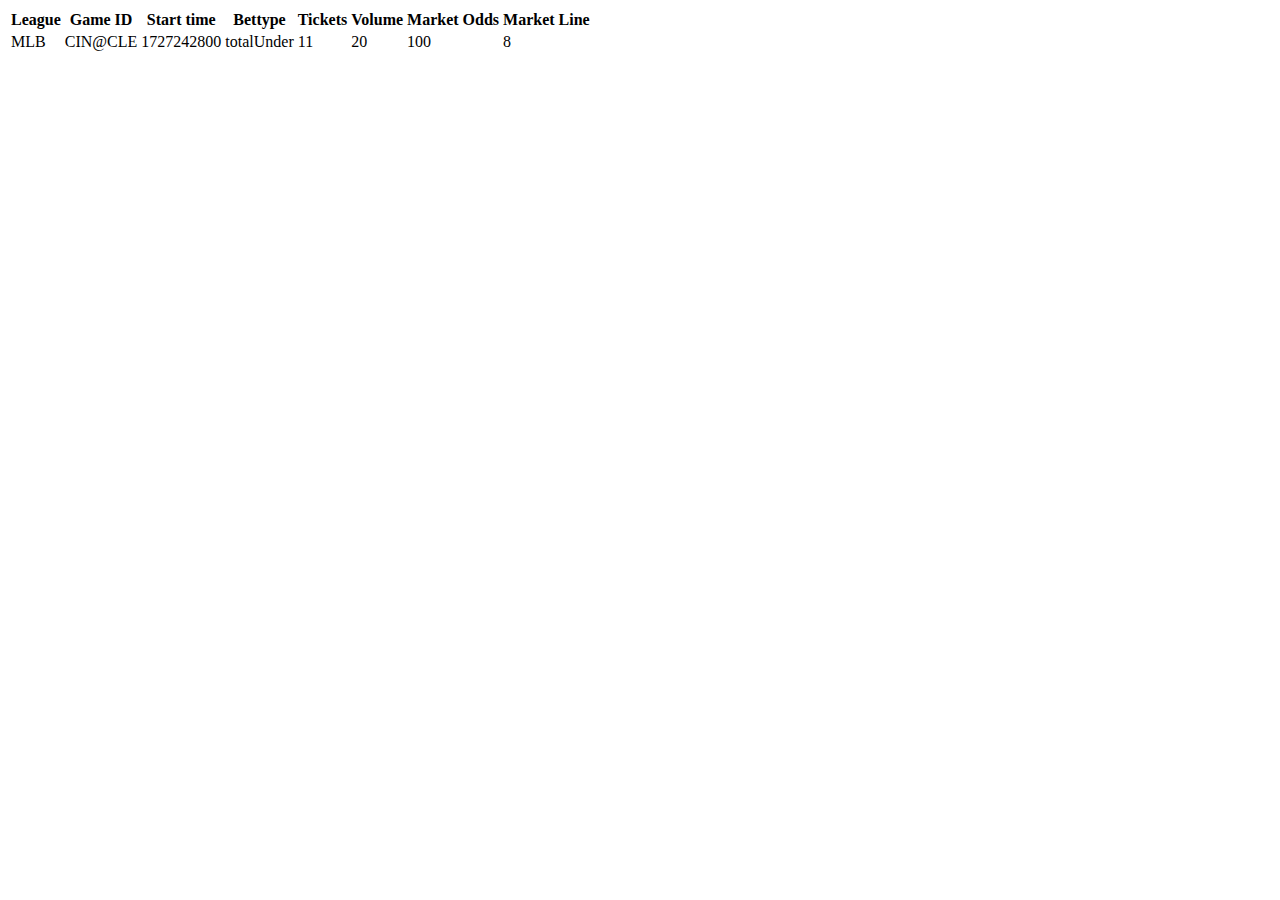
==== dashboard.html @ f774b189 "Create dashboard.html" ====
<html>
  <head>
    <title>Dashboard</title>
    <link rel="stylesheet" href="style.css" />
  </head>
  <body>
    <table>
      <tr>
        <th> League </th>
        <th> Game ID </th>
        <th> Start time </th>
        <th> Bettype </th>
        <th> Tickets </th>
        <th> Volume </th>
        <th> Market Odds </th>
        <th> Market Line </th>
      </tr>
      <tr>
        <td> MLB </td>
        <td> CIN@CLE </td>
        <td> 1727242800 </td>
        <td> totalUnder </td>
        <td> 11 </td>
        <td> 20 </td>
        <td> 100 </td>
        <td> 8 </td>
      </tr>
    </table>
  </body>
</html>
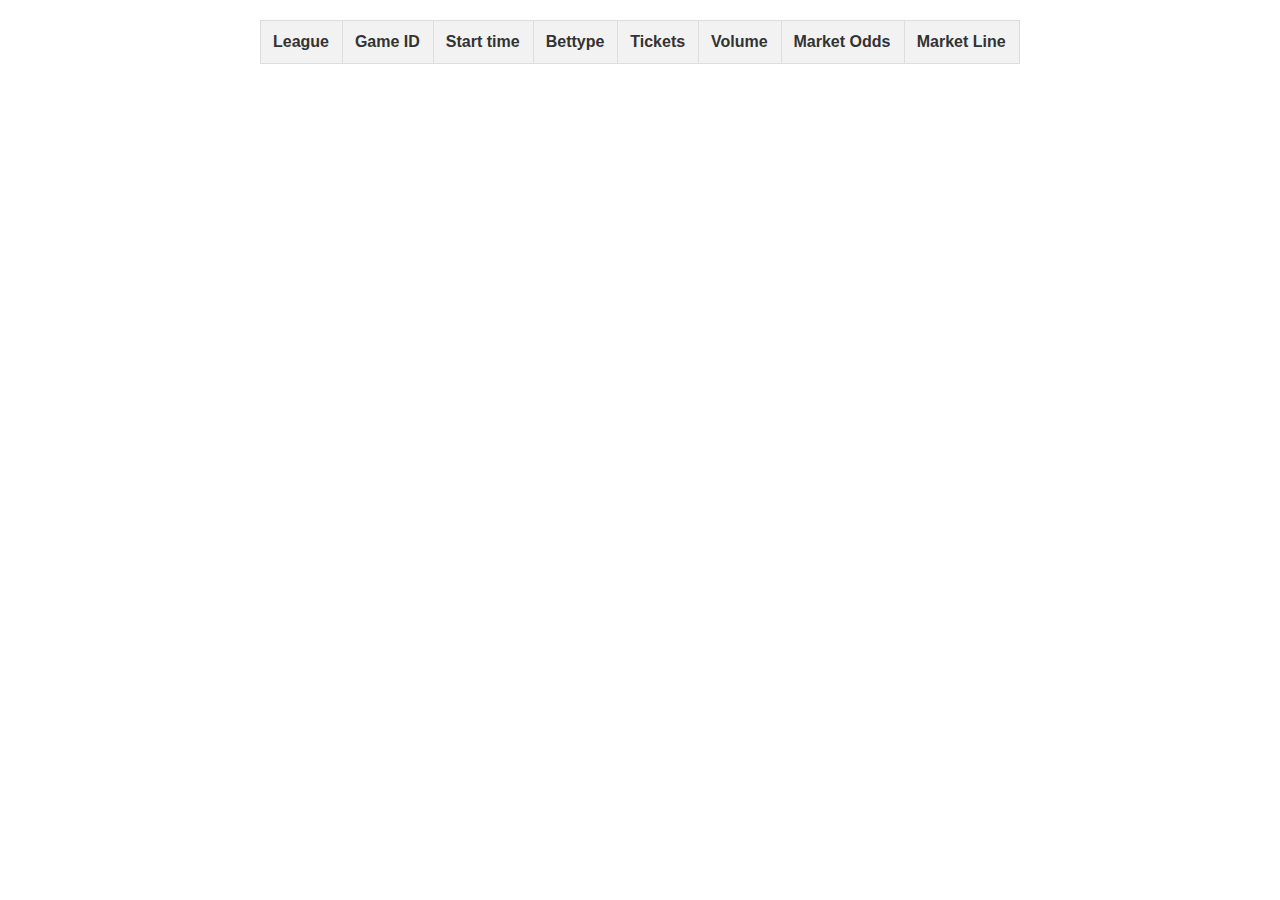
==== commit 483b6fcc: "Update dashboard.html" ====
--- a/dashboard.html
+++ b/dashboard.html
@@ -15,16 +15,37 @@
         <th> Market Odds </th>
         <th> Market Line </th>
       </tr>
-      <tr>
-        <td> MLB </td>
-        <td> CIN@CLE </td>
-        <td> 1727242800 </td>
-        <td> totalUnder </td>
-        <td> 11 </td>
-        <td> 20 </td>
-        <td> 100 </td>
-        <td> 8 </td>
-      </tr>
     </table>
+    <script>
+      var attrs = ["league", "game", "start_time", "bettype", "tickets", "volume", "odds", "line"];
+      /*
+      called when the page is loaded, makes an api call and then populates the dashboard
+      */
+      function populateDashboard(){
+        let tableEl = document.getElementsByTagName("table")[0];
+        //make api call
+        let call = new XMLHttpRequest();
+        call.open("GET", "https://mcw33kmxz2.execute-api.us-west-1.amazonaws.com/dashboardAPI", false);
+        call.send();
+        let resp = JSON.parse(call.responseText);
+        for(let potentialBet of resp){
+          //  make a new row for each potential bet
+          let rowEl = document.createElement("tr");
+          // add appropriate attributes for each row
+          for(let attr of attrs){
+            let cell = document.createElement("td");
+            let val = potentialBet[attr];
+            if(attr == "game"){
+              val = potentialBet[attr].split("|")[0];
+            } else if (attr == "start_time"){
+              val = new Date(potentialBet[attr] * 1000);
+            }
+            cell.innerText = val;
+            rowEl.appendChild(cell);
+          }
+          tableEl.appendChild(rowEl);
+        }
+      }
+    </script>
   </body>
 </html>
--- a/style.css
+++ b/style.css
@@ -0,0 +1,97 @@
+/* Global Styles */
+* {
+  box-sizing: border-box;
+  margin: 0;
+  padding: 0;
+}
+
+body {
+  font-family: Arial, sans-serif;
+  line-height: 1.6;
+  color: #333;
+  max-width: 800px;
+  margin: 0 auto;
+  padding: 20px;
+}
+
+/* Header Styles */
+h1 {
+  text-align: center;
+  color: #2c3e50;
+  margin-bottom: 30px;
+}
+
+/* Navigation Styles */
+nav {
+  text-align: center;
+  margin-bottom: 40px;
+}
+
+nav ul {
+  list-style-type: none;
+  padding: 0;
+}
+
+nav li {
+  display: inline-block;
+  margin-right: 15px;
+}
+
+nav a {
+  color: #3498db;
+  text-decoration: none;
+  transition: color 0.3s ease;
+}
+
+nav a:hover {
+  color: #2980b9;
+}
+
+/* Table Styles */
+table {
+  width: 100%;
+  border-collapse: collapse;
+  margin-bottom: 30px;
+}
+
+th,
+td {
+  border: 1px solid #ddd;
+  padding: 12px;
+  text-align: left;
+}
+
+th {
+  background-color: #f2f2f2;
+  font-weight: bold;
+}
+
+/* Responsive Design */
+@media screen and (max-width: 768px) {
+  /* Adjust table layout for smaller screens */
+  table {
+    display: block;
+    width: 100%;
+  }
+
+  th,
+  td {
+    border: none;
+    border-bottom: 1px solid #ddd;
+    display: block;
+  }
+
+  td {
+    border-left: none;
+    position: relative;
+  }
+
+  td:before {
+    content: attr(data-label);
+    white-space: nowrap;
+    margin-right: 8px;
+    display: inline-block;
+    vertical-align: middle;
+    color: #666;
+  }
+}
